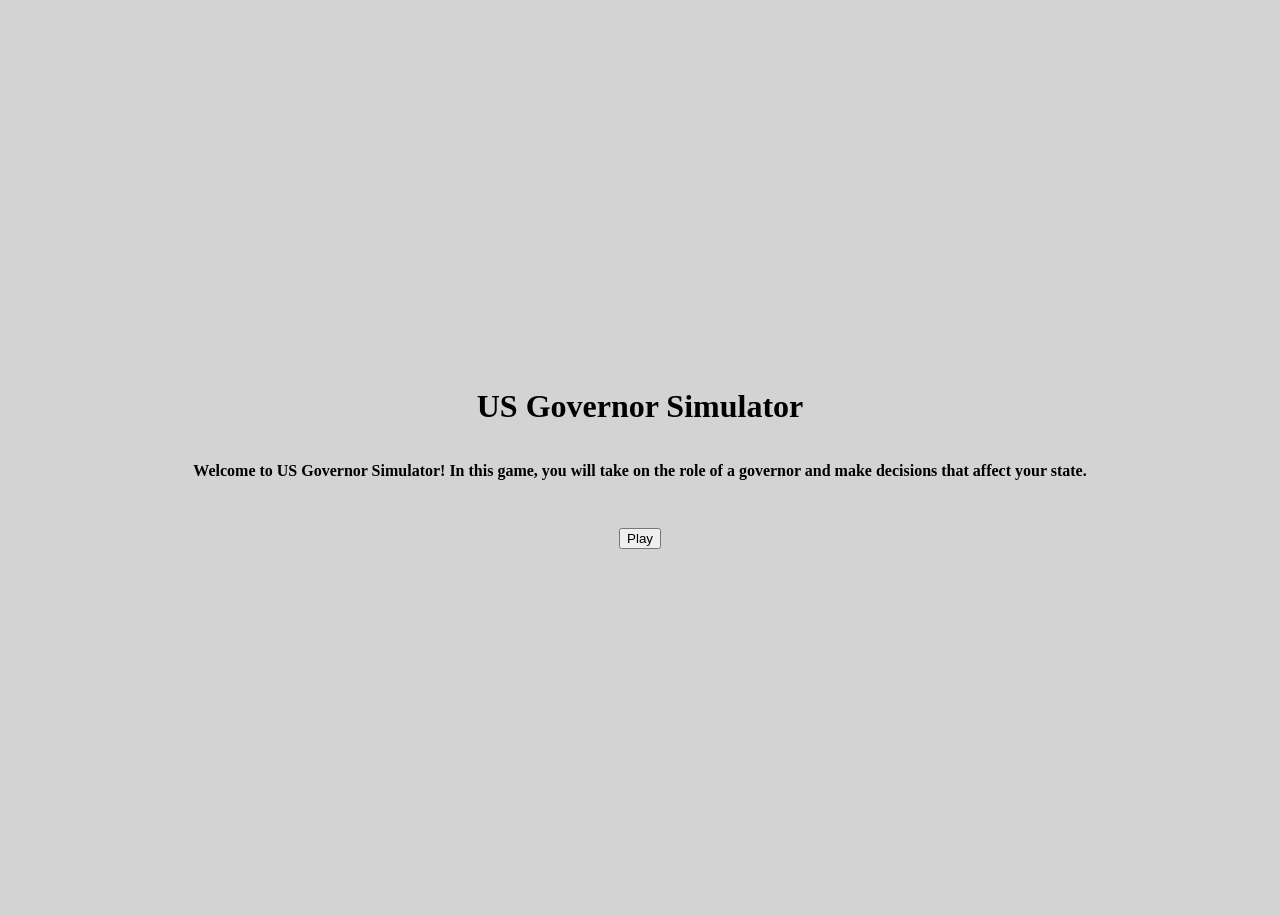
==== index.html @ 74f8d91c "added more pages and amd check boxes" ====
<!DOCTYPE html>
<html lang="en">
<head>
    <meta charset="UTF-8">
    <meta name="viewport" content="width=device-width, initial-scale=1.0">
    <title>US Governor Simulator</title>
    <link rel="stylesheet" href="style.css">
</head>
<body>
    <div class="center-everything-on-page">
    <h1>US Governor Simulator</h1>
    <p><strong> Welcome to US Governor Simulator! In this game, you will take on the role of a governor and make decisions that affect your state.</strong><p>
    <div class="button-style">
        <a href="chooseyourstate.html"><button>Play</button></a>
    </div>
</div>
<script src="script.js"></script>
</body>
</html>
---- style.css ----
.center-everything-on-page{
    display: flex;
    flex-direction: column;
    justify-content: center;
    align-items: center;
    height: 100vh;
}
.center-everything-on-page-of-chooseing-page{
    display: flex;
    justify-content: center;
    align-items: center;
    height: 75vh;
    gap: 15px;
}
.center-everything-on-louisiana-page{
    display: flex;
    flex-direction: column;
    justify-content: center;
    align-items: center;
    height: 25vh;
}
.center-start-your-run-page{
    display: flex;
    flex-direction: column;
    justify-content: center;
    align-items: center;
    background-color: darkgrey;
}
body{
    background-color: lightgrey;
}

.size-text{
    font-size: 150%;
}
h4{
    display: flex;
    justify-content: center;
    align-items: center;
}
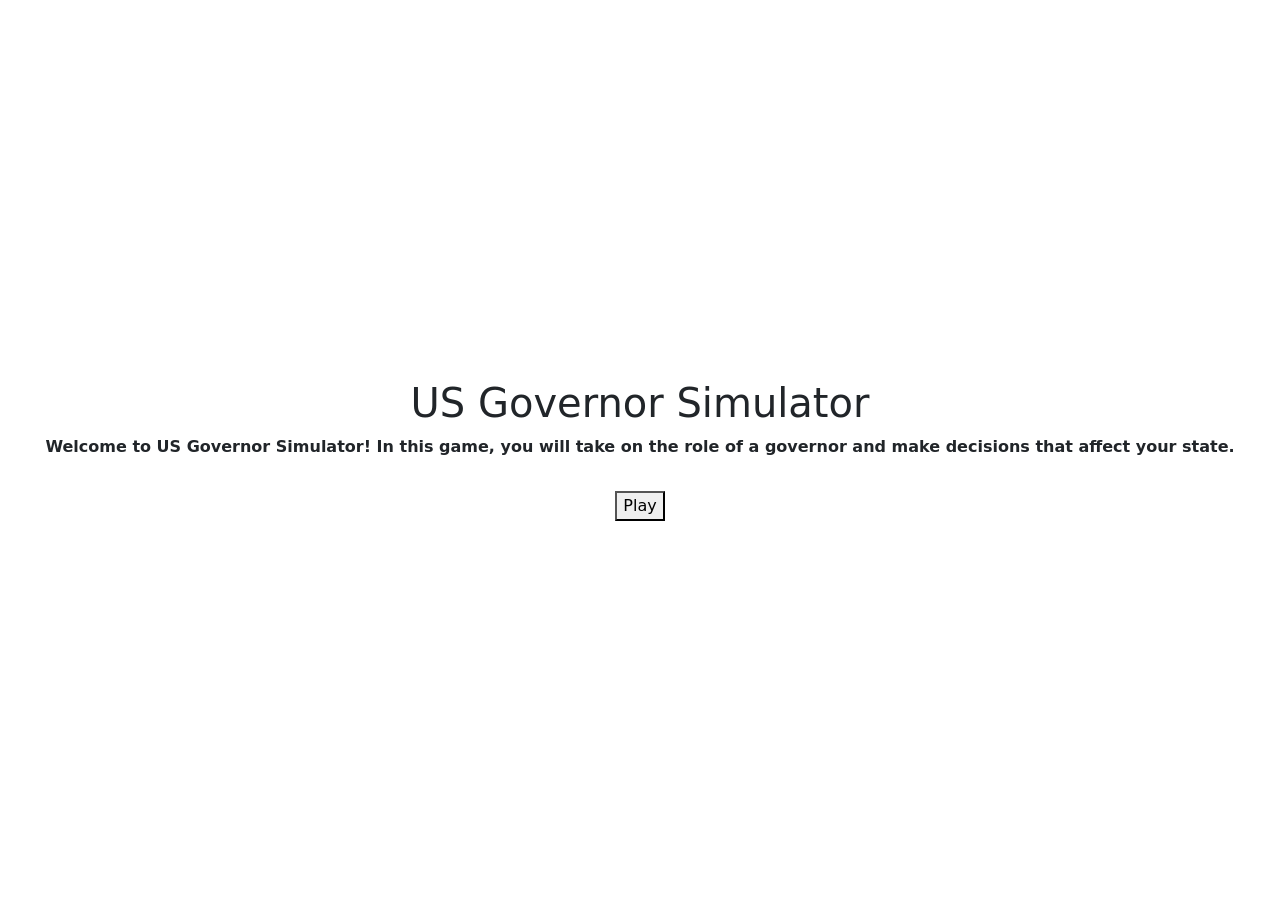
==== commit 7658bd5b: "added links" ====
--- a/index.html
+++ b/index.html
@@ -1,19 +1,26 @@
 <!DOCTYPE html>
 <html lang="en">
+
 <head>
     <meta charset="UTF-8">
     <meta name="viewport" content="width=device-width, initial-scale=1.0">
     <title>US Governor Simulator</title>
     <link rel="stylesheet" href="style.css">
+    <link href="https://cdn.jsdelivr.net/npm/bootstrap@5.3.3/dist/css/bootstrap.min.css" rel="stylesheet"
+        integrity="sha384-QWTKZyjpPEjISv5WaRU9OFeRpok6YctnYmDr5pNlyT2bRjXh0JMhjY6hW+ALEwIH" crossorigin="anonymous">
 </head>
+
 <body>
     <div class="center-everything-on-page">
-    <h1>US Governor Simulator</h1>
-    <p><strong> Welcome to US Governor Simulator! In this game, you will take on the role of a governor and make decisions that affect your state.</strong><p>
-    <div class="button-style">
-        <a href="chooseyourstate.html"><button>Play</button></a>
+        <h1>US Governor Simulator</h1>
+        <p><strong> Welcome to US Governor Simulator! In this game, you will take on the role of a governor and make
+                decisions that affect your state.</strong>
+        <p>
+        <div class="button-style">
+            <a href="chooseyourstate.html"><button>Play</button></a>
+        </div>
     </div>
-</div>
-<script src="script.js"></script>
+    <script src="script.js"></script>
 </body>
+
 </html>
--- a/style.css
+++ b/style.css
@@ -1,40 +1,76 @@
-.center-everything-on-page{
+.center-everything-on-page {
     display: flex;
     flex-direction: column;
     justify-content: center;
     align-items: center;
     height: 100vh;
 }
-.center-everything-on-page-of-chooseing-page{
+
+.center-everything-on-page-of-chooseing-page {
     display: flex;
     justify-content: center;
     align-items: center;
     height: 75vh;
     gap: 15px;
 }
-.center-everything-on-louisiana-page{
+
+.center-everything-on-louisiana-page {
     display: flex;
     flex-direction: column;
     justify-content: center;
     align-items: center;
     height: 25vh;
 }
-.center-start-your-run-page{
+
+.center-start-your-run-page {
     display: flex;
-    flex-direction: column;
     justify-content: center;
     align-items: center;
     background-color: darkgrey;
 }
-body{
+
+body {
     background-color: lightgrey;
 }
 
-.size-text{
+.size-text {
     font-size: 150%;
 }
-h4{
+
+h4 {
     display: flex;
     justify-content: center;
     align-items: center;
+    gap: 10px;
+    background-color: darkgrey;
+}
+
+nav {
+    background-color: rgb(100, 98, 98);
+    display: flex;
+    flex-direction: column;
+    width: 15%;
+    height: 100%;
+    gap: 10px;
+}
+
+.center-button {
+    display: flex;
+    justify-content: center;
+    align-items: center;
+
+}
+
+.button-color {
+    color: red;
+}
+
+.cards {
+     display: flex;
+     flex-direction: row ;
+    justify-content: center;
+    align-items: center;
+}
+.card{
+    background-color: grey;
 }
